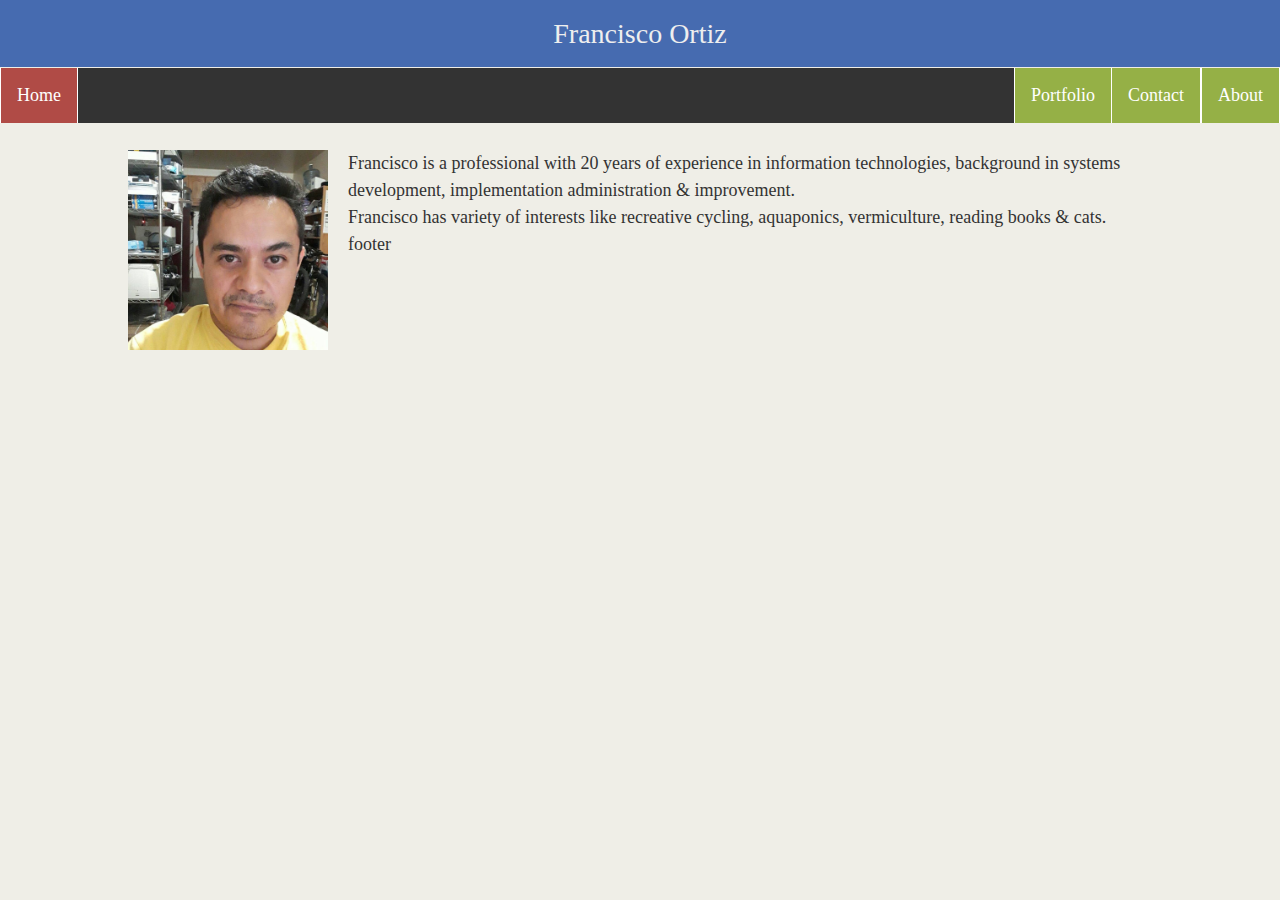
==== index.html @ d30fdf9f "ola ke ase" ====
<!DOCTYPE html>
<html lang="en">
<head>
    <meta charset="UTF-8">
    <meta name="viewport" content="width=device-width, initial-scale=1.0">
    <meta http-equiv="X-UA-Compatible" content="ie=edge">
    <title>Document</title>
    
    <link rel="stylesheet" href="assets/css/reset.css">
    <link rel="stylesheet" href="assets/css/style.css">
    
</head>
<body>

        <header>
            <!-- h1: The most important headline -->
            <h1>Francisco Ortiz</h1>
            
        </header>
        <nav>
                <ul>
                        <li><a class="active" href="#home">Home</a></li>
                        <li style="float:right"><a href="#home">About</a></li>
                        <li style="float:right"><a href="#home">Contact</a></li>
                        <li style="float:right"><a href="#about">Portfolio</a></li>
                      </ul>     
        </nav>
            ​
        <div class="container">
            <aside><img id="bio-image" src="assets/images/me.jpg" alt="Francisco Ortiz"></aside>
            <section>
            <p>Francisco is a professional with 20 years of experience in information technologies, background in systems development, implementation administration & improvement.</p>
            <p>Francisco has variety of interests like recreative cycling, aquaponics, vermiculture, reading books & cats.</p>
            <p></p>
        </section>
        </div>

        <footer>footer</footer>
            
    
</body>
</html>
---- assets/css/style.css ----
/*

Each of these CSS elements is associated with an HTML Element, Class, or ID.
Flip between this CSS file and the HTML to see how things line up.
Experiment with deleting lines of code from the CSS to see how it affects the webpage when you refresh in the browser.

*/

body {
    padding: 0;
    margin: 0;
    font-family: Georgia, "Times New Roman", Times, serif;
    font-size: 18px;
    line-height: 150%;
    color: #333;
    background: #efeee7;
  }
  
  header {
    background: #466BB0 ;
    margin-bottom: 1px;
  }
  
  h1 {
    padding: 20px 0;
    margin: 0;
    font-size: 28px;
    color: #eee;
    text-align: center;
    }
  
  h2 {
    font-size: 24px;
  }
  
  a {
    color: #d21034;
  }
  
  .container {
    width: 1024px;
    margin: 0 auto;
  }
  
  #main-bio,
  #contact-info,
  #bio-image {
    float: left;
  }
  
  #main-bio {
    width: 70%;
  }
  
  #contact-info {
    width: 30%;
  }
  
  #bio-image {
    width: 200px;
    height: 200px;
    margin-right: 20px;
  }
  

  .footer {
    height: 50px;
    margin-top: -50px;
    align-content: center;
    align-items: center;
  }

  ul {
    list-style-type: none;
    margin: 0;
    padding: 0;
    overflow: hidden;
    background-color: #333;
  }
  
  li {
    float: left;
    background-color: #95B046;
  }
  
  li a {
    display: block;
    color: white;
    text-align: center;
    padding: 14px 16px;
    text-decoration: none;
  }
  
  /* Change the link color to #111 (black) on hover */
  li a:hover {
    background-color: #111;
  }

  li {
    border-right: 1px solid #FFFFFF;
    border-left: 1px solid #FFFFFF;
  }
  
  li:last-child {
    border-right: none;
  }

  .active {
    background-color: #B04B46;
  }
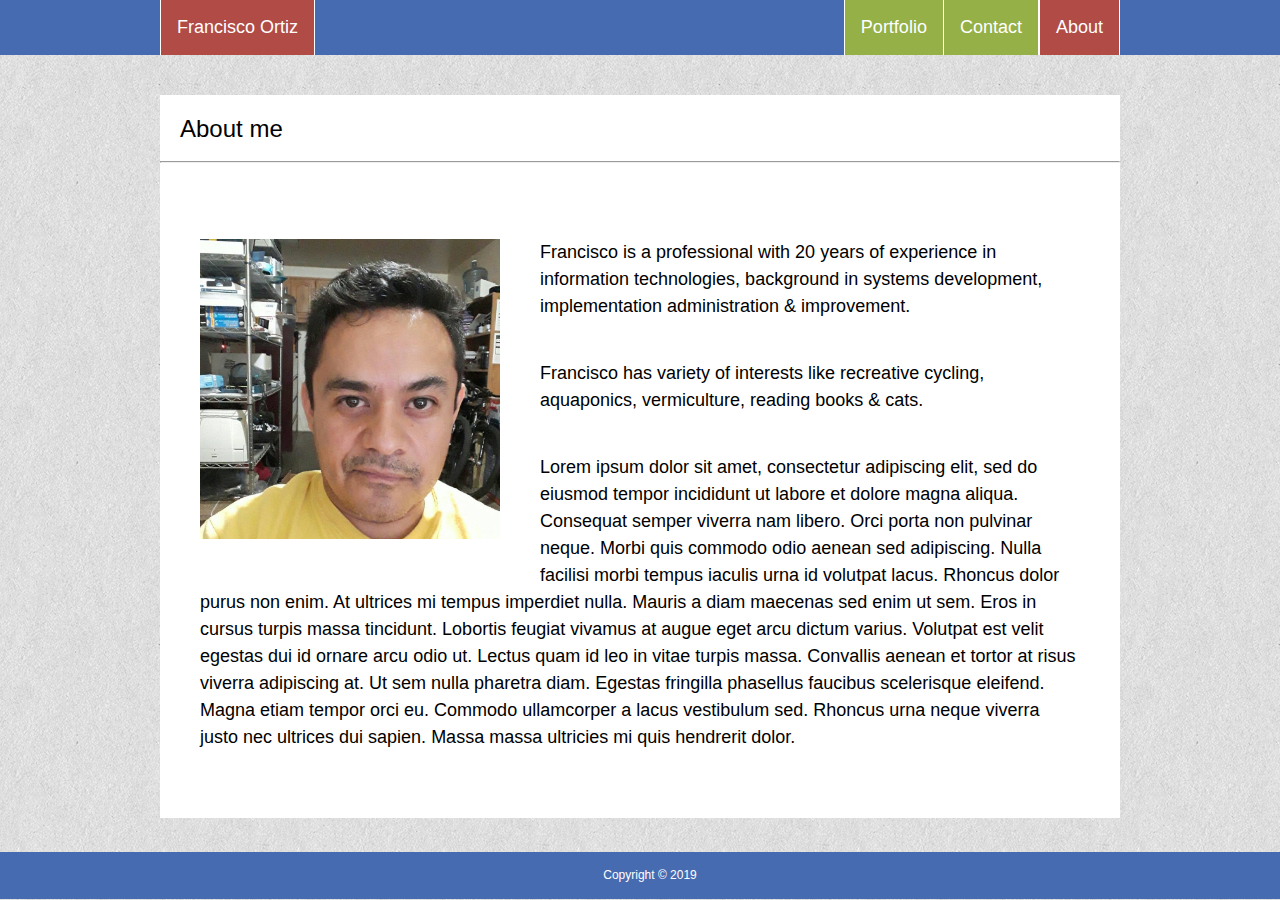
==== commit e9c8f0bb: "ffortiz.github.io = portfolio/v0.1" ====
--- a/index.html
+++ b/index.html
@@ -11,32 +11,30 @@
     
 </head>
 <body>
-
-        <header>
-            <!-- h1: The most important headline -->
-            <h1>Francisco Ortiz</h1>
-            
-        </header>
-        <nav>
-                <ul>
-                        <li><a class="active" href="#home">Home</a></li>
-                        <li style="float:right"><a href="#home">About</a></li>
-                        <li style="float:right"><a href="#home">Contact</a></li>
-                        <li style="float:right"><a href="#about">Portfolio</a></li>
-                      </ul>     
+    <header>
+        <nav class="navbar">
+              <ul>
+                    <li><a class="active" href="index.html">Francisco Ortiz</a></li>
+                    <li class="active" style="float:right"><a href="index.html">About</a></li>
+                    <li style="float:right"><a href="contact.html">Contact</a></li>
+                    <li style="float:right"><a href="portfolio.html">Portfolio</a></li>
+                </ul>     
         </nav>
-            ​
+    </header> 
         <div class="container">
+            <h2>About me</h2>
+            <hr>
+            <br>
             <aside><img id="bio-image" src="assets/images/me.jpg" alt="Francisco Ortiz"></aside>
             <section>
-            <p>Francisco is a professional with 20 years of experience in information technologies, background in systems development, implementation administration & improvement.</p>
-            <p>Francisco has variety of interests like recreative cycling, aquaponics, vermiculture, reading books & cats.</p>
-            <p></p>
-        </section>
+                <p>Francisco is a professional with 20 years of experience in information technologies, background in systems development, implementation administration & improvement.</p>
+
+                <p>Francisco has variety of interests like recreative cycling, aquaponics, vermiculture, reading books & cats.</p>
+
+                <p>Lorem ipsum dolor sit amet, consectetur adipiscing elit, sed do eiusmod tempor incididunt ut labore et dolore magna aliqua. Consequat semper viverra nam libero. Orci porta non pulvinar neque. Morbi quis commodo odio aenean sed adipiscing. Nulla facilisi morbi tempus iaculis urna id volutpat lacus. Rhoncus dolor purus non enim. At ultrices mi tempus imperdiet nulla. Mauris a diam maecenas sed enim ut sem. Eros in cursus turpis massa tincidunt. Lobortis feugiat vivamus at augue eget arcu dictum varius. Volutpat est velit egestas dui id ornare arcu odio ut. Lectus quam id leo in vitae turpis massa. Convallis aenean et tortor at risus viverra adipiscing at. Ut sem nulla pharetra diam. Egestas fringilla phasellus faucibus scelerisque eleifend. Magna etiam tempor orci eu. Commodo ullamcorper a lacus vestibulum sed. Rhoncus urna neque viverra justo nec ultrices dui sapien. Massa massa ultricies mi quis hendrerit dolor.</p>
+                <br>
+            </section>
         </div>
-
-        <footer>footer</footer>
-            
-    
+    <footer class="footer">Copyright &copy; 2019</footer>         
 </body>
 </html>--- a/assets/css/style.css
+++ b/assets/css/style.css
@@ -9,11 +9,12 @@
 body {
     padding: 0;
     margin: 0;
-    font-family: Georgia, "Times New Roman", Times, serif;
+    font-family: 'Arial', 'Helvetica Neue', Helvetica, sans-serif;
     font-size: 18px;
     line-height: 150%;
     color: #333;
     background: #efeee7;
+    background-image: url("../images/background.png");
   }
   
   header {
@@ -24,23 +25,42 @@
   h1 {
     padding: 20px 0;
     margin: 0;
-    font-size: 28px;
-    color: #eee;
+    font-size: 32px;
+    color: #000000;
     text-align: center;
+    font-weight: bold;
+    font-family: 'Georgia', Times, 'Times New Roman', serif;
     }
   
   h2 {
     font-size: 24px;
+    color: #000000;
+    padding: 20px 20px 10px 20px;
   }
   
   a {
     color: #d21034;
   }
+
+p{
+  margin: 40px;
+}
+
+  .navbar {
+    width: 960px;
+    margin: 0 auto;
+    padding: 10 10 10 10;
+    color: #000000;
+  }
+
+  .container {
+    width: 960px;
+    margin: 40px auto;
+    padding: 40 40 40 40;
+    color: #000000;
+    background-color: white;
+  }
   
-  .container {
-    width: 1024px;
-    margin: 0 auto;
-  }
   
   #main-bio,
   #contact-info,
@@ -57,17 +77,24 @@
   }
   
   #bio-image {
-    width: 200px;
-    height: 200px;
-    margin-right: 20px;
+    width: 300px;
+    height: 300px;
+    margin: 40px;
   }
   
-
   .footer {
-    height: 50px;
-    margin-top: -50px;
-    align-content: center;
-    align-items: center;
+    background: #466BB0 ;
+    margin-top: 1px;
+    margin-bottom: 1px;
+    position: fixed;
+    left: 0;
+    bottom: 0;
+    width: 100%;
+    background-color: #466BB0;
+    color: white;
+    text-align: center;
+    padding: 10px;
+    font-size: 12px;
   }
 
   ul {
@@ -75,12 +102,15 @@
     margin: 0;
     padding: 0;
     overflow: hidden;
-    background-color: #333;
+    
   }
   
   li {
     float: left;
     background-color: #95B046;
+    border-right: 1px solid #FFFFFF;
+    border-left: 1px solid #FFFFFF;
+
   }
   
   li a {
@@ -96,10 +126,6 @@
     background-color: #111;
   }
 
-  li {
-    border-right: 1px solid #FFFFFF;
-    border-left: 1px solid #FFFFFF;
-  }
   
   li:last-child {
     border-right: none;
@@ -107,4 +133,11 @@
 
   .active {
     background-color: #B04B46;
+  }
+
+  .center {
+    display: block;
+    margin-left: auto;
+    margin-right: auto;
+    width: 50%;
   }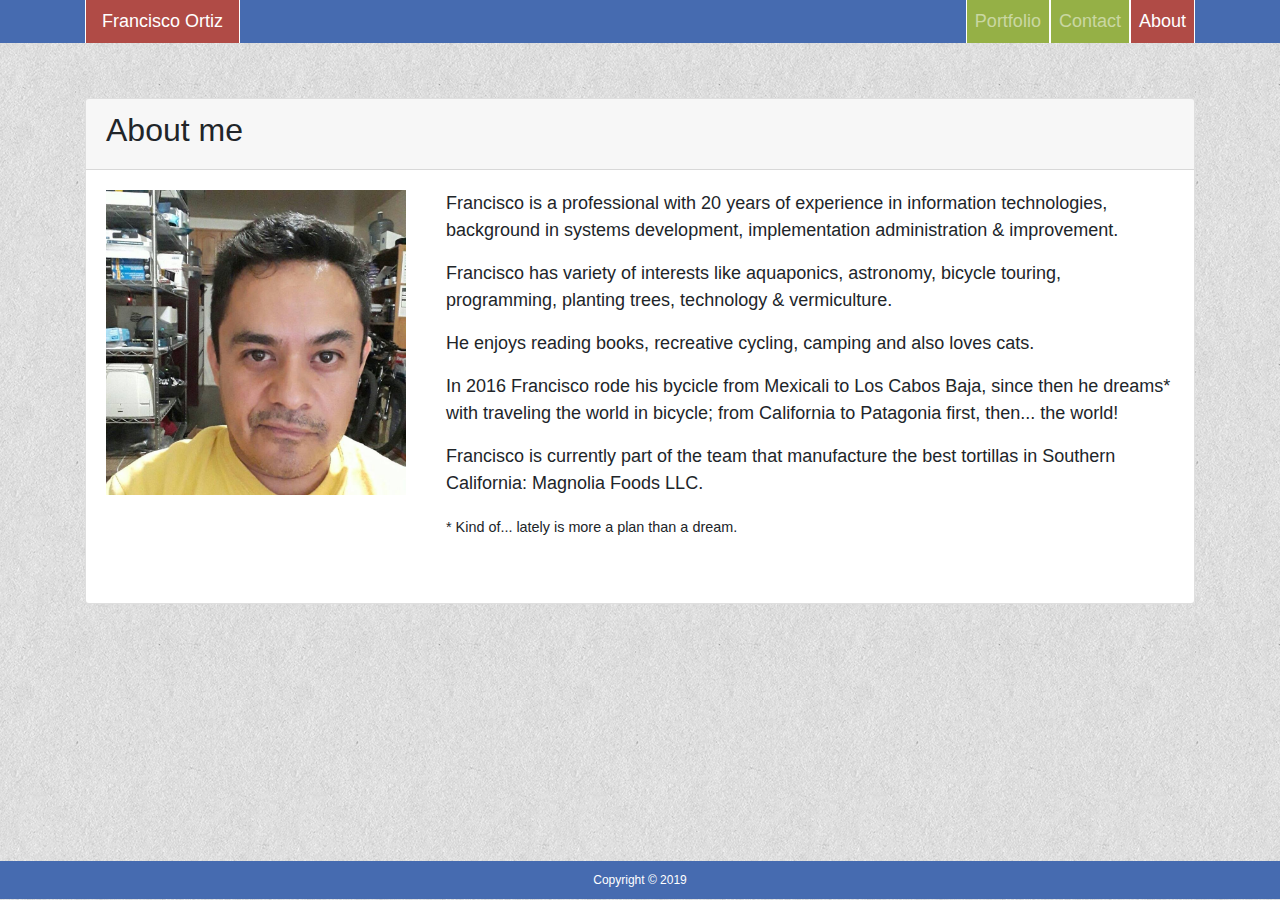
==== commit 9a551ef6: "Portfolio v0.2" ====
--- a/index.html
+++ b/index.html
@@ -1,40 +1,72 @@
 <!DOCTYPE html>
 <html lang="en">
+
 <head>
     <meta charset="UTF-8">
     <meta name="viewport" content="width=device-width, initial-scale=1.0">
     <meta http-equiv="X-UA-Compatible" content="ie=edge">
-    <title>Document</title>
-    
-    <link rel="stylesheet" href="assets/css/reset.css">
-    <link rel="stylesheet" href="assets/css/style.css">
-    
+    <title>Francisco Ortiz</title>
+    <link rel="stylesheet" href="static/css/reset.css">
+
+    <link rel="stylesheet" href="https://stackpath.bootstrapcdn.com/bootstrap/4.3.1/css/bootstrap.min.css"
+        integrity="sha384-ggOyR0iXCbMQv3Xipma34MD+dH/1fQ784/j6cY/iJTQUOhcWr7x9JvoRxT2MZw1T" crossorigin="anonymous">
+    <script src="https://stackpath.bootstrapcdn.com/bootstrap/4.3.1/js/bootstrap.min.js"
+        integrity="sha384-JjSmVgyd0p3pXB1rRibZUAYoIIy6OrQ6VrjIEaFf/nJGzIxFDsf4x0xIM+B07jRM"
+        crossorigin="anonymous"></script>
+
+    <link rel="stylesheet" href="static/css/style.css">
+
 </head>
+
 <body>
-    <header>
-        <nav class="navbar">
-              <ul>
-                    <li><a class="active" href="index.html">Francisco Ortiz</a></li>
-                    <li class="active" style="float:right"><a href="index.html">About</a></li>
-                    <li style="float:right"><a href="contact.html">Contact</a></li>
-                    <li style="float:right"><a href="portfolio.html">Portfolio</a></li>
-                </ul>     
+    <header style="background-color: #466BB0;">
+        <nav class="container navbar-expand-sm navbar-dark">
+            <a style="float:left;" class="nav-link active" href="index.html">Francisco Ortiz</a>
         </nav>
-    </header> 
-        <div class="container">
-            <h2>About me</h2>
-            <hr>
-            <br>
-            <aside><img id="bio-image" src="assets/images/me.jpg" alt="Francisco Ortiz"></aside>
-            <section>
-                <p>Francisco is a professional with 20 years of experience in information technologies, background in systems development, implementation administration & improvement.</p>
+        <nav class="container navbar-expand-sm navbar-dark">
+            <ul class="navbar-nav justify-content-end">
+                <!-- <li class="nav-item active"><a class="nav-link" href="index.html">Francisco Ortiz</a></li> -->
+                <li class="nav-item"><a class="nav-link" href="portfolio.html">Portfolio</a></li>
+                <li class="nav-item"><a class="nav-link" href="contact.html">Contact</a></li>
+                <li class="nav-item active"><a class="nav-link" href="index.html">About</a></li>
+            </ul>
+        </nav>
+    </header>
+    <br><br>
+    <div class="container">
+        <div class="card">
+            <div class="card-header">
+                <h2>About me</h2>
+            </div>
+            <div class="card-body">
+                <aside><img id="bio-image" src="static/image/me.jpg" alt="Francisco Ortiz"></aside>
+                <section>
+                    <p>Francisco is a professional with 20 years of experience in information technologies, background
+                        in
+                        systems development, implementation administration & improvement.</p>
 
-                <p>Francisco has variety of interests like recreative cycling, aquaponics, vermiculture, reading books & cats.</p>
+                    <p>Francisco has variety of interests like aquaponics, astronomy, bicycle touring, programming, planting trees, technology & vermiculture.</p>
+                    <p>
+                        He enjoys reading books, recreative cycling, camping and also loves cats.</p>
+                    <p>
+                        In 2016 Francisco rode his bycicle from Mexicali to Los Cabos Baja, since then he dreams* with traveling the world in bicycle; from California to Patagonia first, then... the world!
+                    </p>
+                    <p>
+                        Francisco is currently part of the team that manufacture the best tortillas in Southern California: Magnolia Foods LLC.
+                    </p>
+                    <p>
+                    <small>
+                        * Kind of... lately is more a plan than a dream.
+                    </small>
+                    </p>
+                    <br>
+                </section>
+            </div>
+        </div>
+    </div>
+    <footer class="footer" id="footer">
+        Copyright &copy; 2019
+    </footer>
+</body>
 
-                <p>Lorem ipsum dolor sit amet, consectetur adipiscing elit, sed do eiusmod tempor incididunt ut labore et dolore magna aliqua. Consequat semper viverra nam libero. Orci porta non pulvinar neque. Morbi quis commodo odio aenean sed adipiscing. Nulla facilisi morbi tempus iaculis urna id volutpat lacus. Rhoncus dolor purus non enim. At ultrices mi tempus imperdiet nulla. Mauris a diam maecenas sed enim ut sem. Eros in cursus turpis massa tincidunt. Lobortis feugiat vivamus at augue eget arcu dictum varius. Volutpat est velit egestas dui id ornare arcu odio ut. Lectus quam id leo in vitae turpis massa. Convallis aenean et tortor at risus viverra adipiscing at. Ut sem nulla pharetra diam. Egestas fringilla phasellus faucibus scelerisque eleifend. Magna etiam tempor orci eu. Commodo ullamcorper a lacus vestibulum sed. Rhoncus urna neque viverra justo nec ultrices dui sapien. Massa massa ultricies mi quis hendrerit dolor.</p>
-                <br>
-            </section>
-        </div>
-    <footer class="footer">Copyright &copy; 2019</footer>         
-</body>
 </html>--- a/static/css/style.css
+++ b/static/css/style.css
@@ -0,0 +1,79 @@
+/*
+
+Each of these CSS elements is associated with an HTML Element, Class, or ID.
+Flip between this CSS file and the HTML to see how things line up.
+Experiment with deleting lines of code from the CSS to see how it affects the webpage when you refresh in the browser.
+
+*/
+
+body {
+    padding: 0;
+    margin: 0;
+    font-family: 'Arial', 'Helvetica Neue', Helvetica, sans-serif;
+    font-size: 18px;
+    background-image: url("../image/background.png");
+  }
+  
+  header {
+    background: #466BB0 ;
+    margin-bottom: 1px;
+  }
+ 
+  a {
+    color: #B04B46;
+  }
+
+  #bio-image {
+    width: 300px;
+    margin: 0px 40px 20px 0px;
+    float: left;
+  }
+  
+  .footer {
+    background: #466BB0 ;
+    margin-top: 1px;
+    margin-bottom: 1px;
+    position: fixed;
+    left: 0;
+    bottom: 0;
+    width: 100%;
+    background-color: #466BB0;
+    color: white;
+    text-align: center;
+    padding: 10px;
+    font-size: 12px;
+  }
+
+  img{
+    margin: 4px;
+  }
+  
+  button{
+    background-color: #466BB0;
+    color: #466BB0;
+  }
+
+  li {
+    /* float: left; */
+    background-color: #95B046;
+    border-right: 1px solid #FFFFFF;
+    border-left: 1px solid #FFFFFF;
+    color: white;
+  }
+   
+  a:hover {
+    background-color: #000000;
+    color: white;
+  }
+
+  li a:hover {
+    background-color: #000000;
+    color: white;
+  }
+
+  .active {
+    color: white;
+    background-color: #B04B46;
+    border-right: 1px solid #FFFFFF;
+    border-left: 1px solid #FFFFFF;
+  }